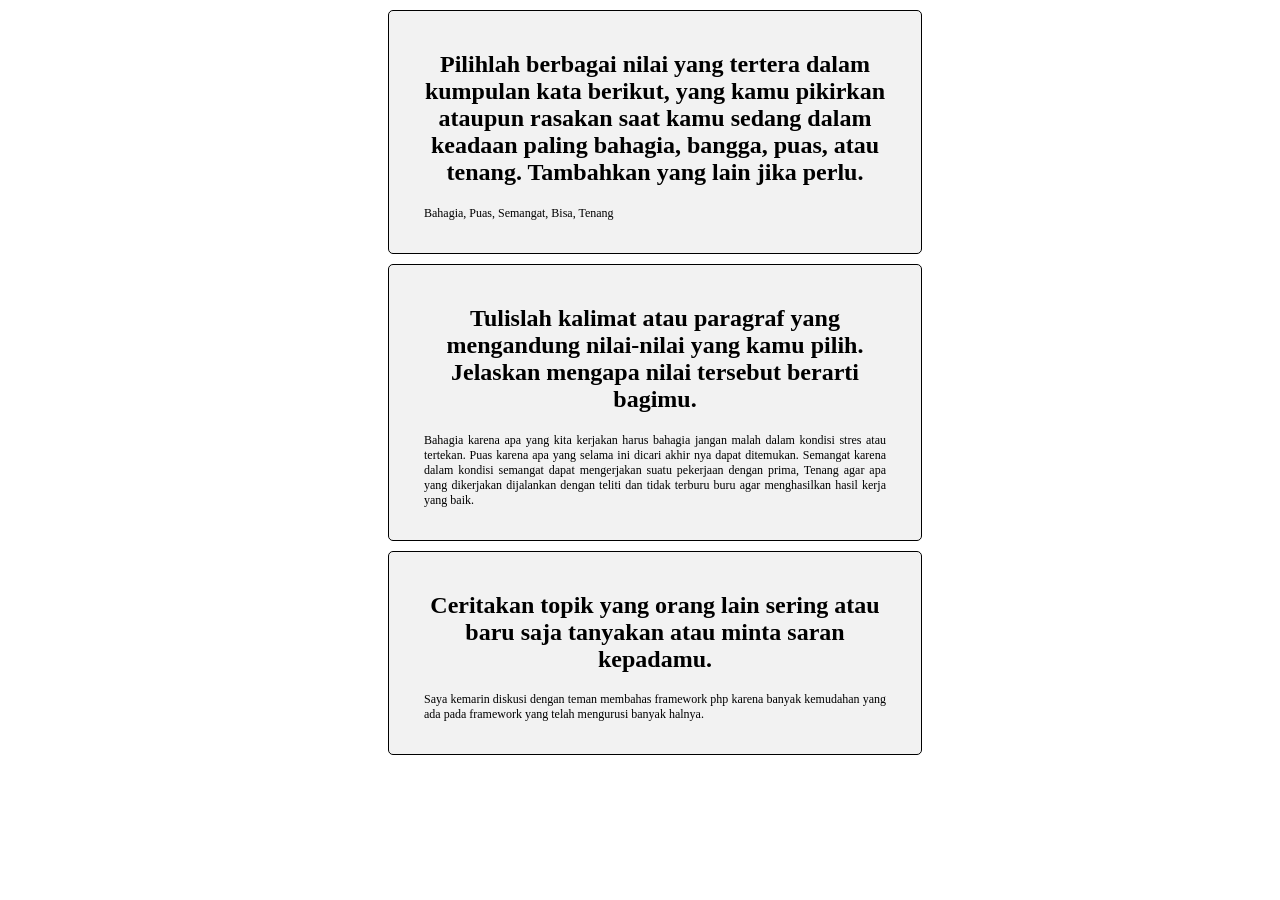
==== core-values.html @ 686236b1 "commit 2" ====
<!DOCTYPE html>
 <html>
 <head>

 	<meta http-equiv="content-type" content="text/html; charset=UTF-8">
	<meta charset="utf-8">
 	<title>Bootcamp  Hacktiv8</title>
	<meta name="viewport" content="width=device-width, initial-scale=1.0, maximum-scale=1, user-scalable=no">
	<meta name="description" content="pengenalan, hacktiv8, coding, bootcamp, javascript, web, developer">
	<meta name="author" content="">
 	<link rel="stylesheet" type="text/css"  href="styles/index.css" >
 </head>
 <body>
 <!-- Perkenalan Tentang saya -->
 <div>
 <h2 class="heading">Pilihlah berbagai nilai yang tertera dalam kumpulan kata berikut, yang kamu pikirkan ataupun rasakan saat kamu sedang dalam keadaan paling bahagia, bangga, puas, atau tenang. Tambahkan yang lain jika perlu.</h2>
<p id="paragraf">Bahagia, Puas, Semangat, Bisa, Tenang</p>
</div>
<div>
 <h2 class="heading">Tulislah kalimat atau paragraf yang mengandung nilai-nilai yang kamu pilih. Jelaskan mengapa nilai tersebut berarti bagimu.</h2>
<p id="paragraf">Bahagia karena apa yang kita kerjakan harus bahagia jangan malah dalam kondisi stres atau tertekan. Puas karena apa yang selama ini dicari akhir nya dapat ditemukan. Semangat karena dalam kondisi semangat dapat mengerjakan suatu pekerjaan dengan prima, Tenang agar apa yang dikerjakan dijalankan dengan teliti dan tidak terburu buru agar menghasilkan hasil kerja yang baik.</p>
</div>
<div>
 <h2 class="heading"> Ceritakan topik yang orang lain sering atau baru saja tanyakan atau minta saran kepadamu.</h2>
<p id="paragraf">Saya kemarin diskusi dengan teman membahas framework php karena banyak kemudahan yang ada pada framework yang telah mengurusi banyak halnya. </p>

</div>

 </body>
 </html>
---- styles/index.css ----
div {
    border-radius: 5px;
    border: 1px solid black;
    margin-top: 10px;
    margin-bottom: 10px;
    margin-right: 350px;
    margin-left: 380px;
    background-color: #f2f2f2;
    padding: 20px;
}
.img{
    width: 525px;
    height: 200px;
    padding-top: 5px;
    padding-bottom: 5px;
    padding-right: 10px;
    padding-left: 20px;
}
body {
    background-color: white;
}

.heading {
    color: black;
    text-align: center;

}
#h2{
    margin-right: 15px;
    margin-left: 15px;
    text-align: left;
    color: blue;
}
#text1{
    color: black;
    text-align: center;
    text-shadow: 5px 10px 5px grey;
}

#paragraf {
    font-family: verdana;
    font-size: 12px;
    margin-right: 15px;
    margin-left: 15px;
    text-align: justify;
}

#box {
    width: 50px;
    height: 50px;
    background-color: red;
    transform: rotate(-45deg);
}
#box2 {
    width: 50px;
    height: 50px;
    background-color: green;
    transform: scale(1,0.5);
}
#box3 {
    width: 50px;
    height: 50px;
    background-color: yellow;
    transform: skewX(5deg);
}
.box4{
    width: 60px;
    height: 20px;
    background-color: blue;
    transition: width 2s, background-color 2s;
    transition-timing-function: ease-in-out;
}
.box4:hover {
    width: 200px;
    height: 50px;
    background-color: red;
}
#card{
    background: blue;
    height: 100px; width: 100px;
    transition: transform 2s;
    border: 2px solid black;
}
#card:hover{
transform: rotateY(180deg);
}


input[type=text], select {
    width: 100%;
    padding: 12px 20px;
    margin: 8px 0;
    display: inline-block;
    border: 1px solid #ccc;
    border-radius: 4px;
    box-sizing: border-box;
}

input[type=submit] {
    width: 100%;
    background-color: #4CAF50;
    color: white;
    padding: 14px 20px;
    margin: 8px 0;
    border: none;
    border-radius: 4px;
    cursor: pointer;
}
textarea{
   width: 100%;
    padding: 12px 20px;
    margin: 8px 0;
    display: inline-block;
    border: 1px solid #ccc;
    border-radius: 4px;
    box-sizing: border-box;
}
input[type=submit]:hover {
    background-color: #45a049;
}
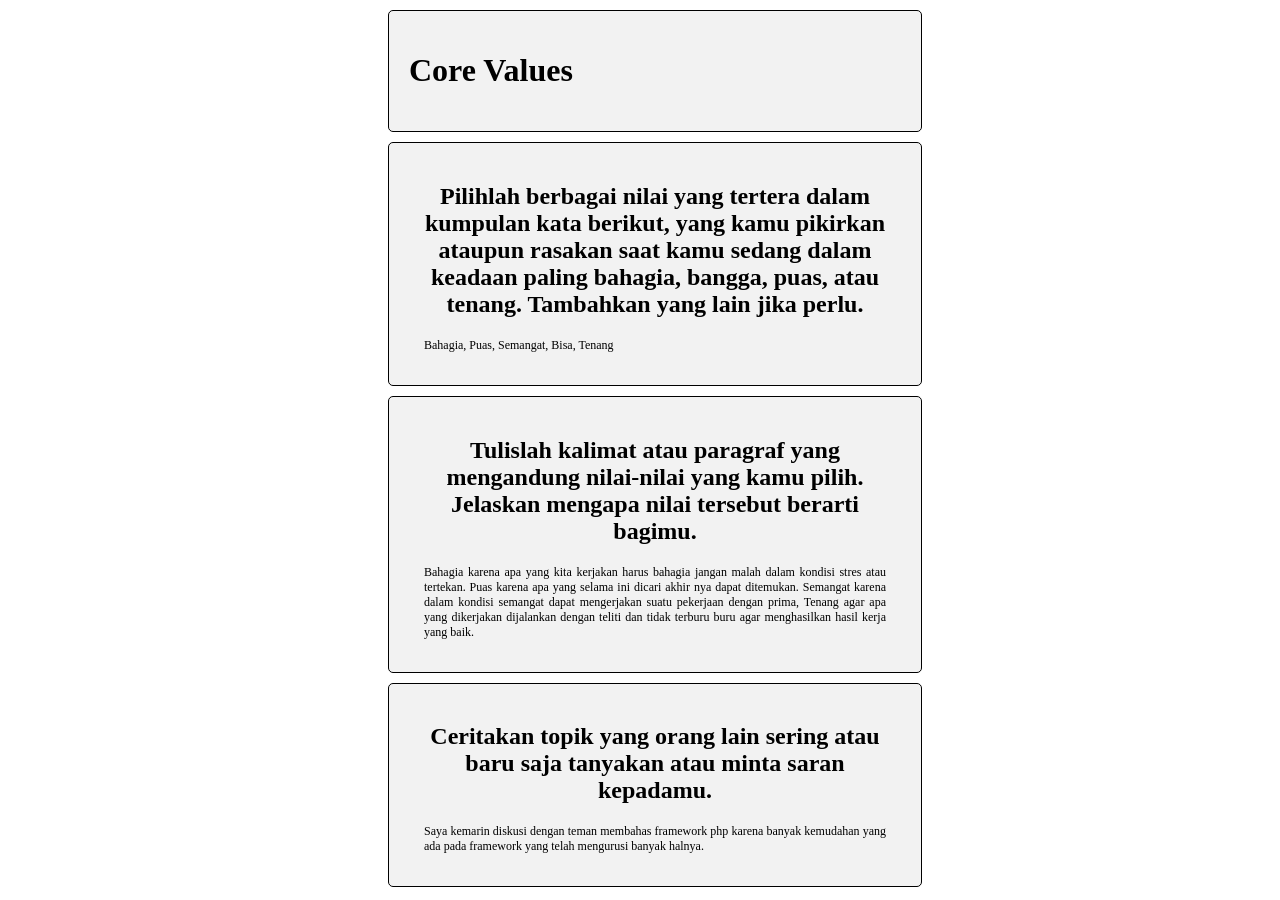
==== commit 1634a1d7: "edity" ====
--- a/core-values.html
+++ b/core-values.html
@@ -11,7 +11,7 @@
  	<link rel="stylesheet" type="text/css"  href="styles/index.css" >
  </head>
  <body>
- <!-- Perkenalan Tentang saya -->
+  <div><h1>Core Values</h1></div>
  <div>
  <h2 class="heading">Pilihlah berbagai nilai yang tertera dalam kumpulan kata berikut, yang kamu pikirkan ataupun rasakan saat kamu sedang dalam keadaan paling bahagia, bangga, puas, atau tenang. Tambahkan yang lain jika perlu.</h2>
 <p id="paragraf">Bahagia, Puas, Semangat, Bisa, Tenang</p>
